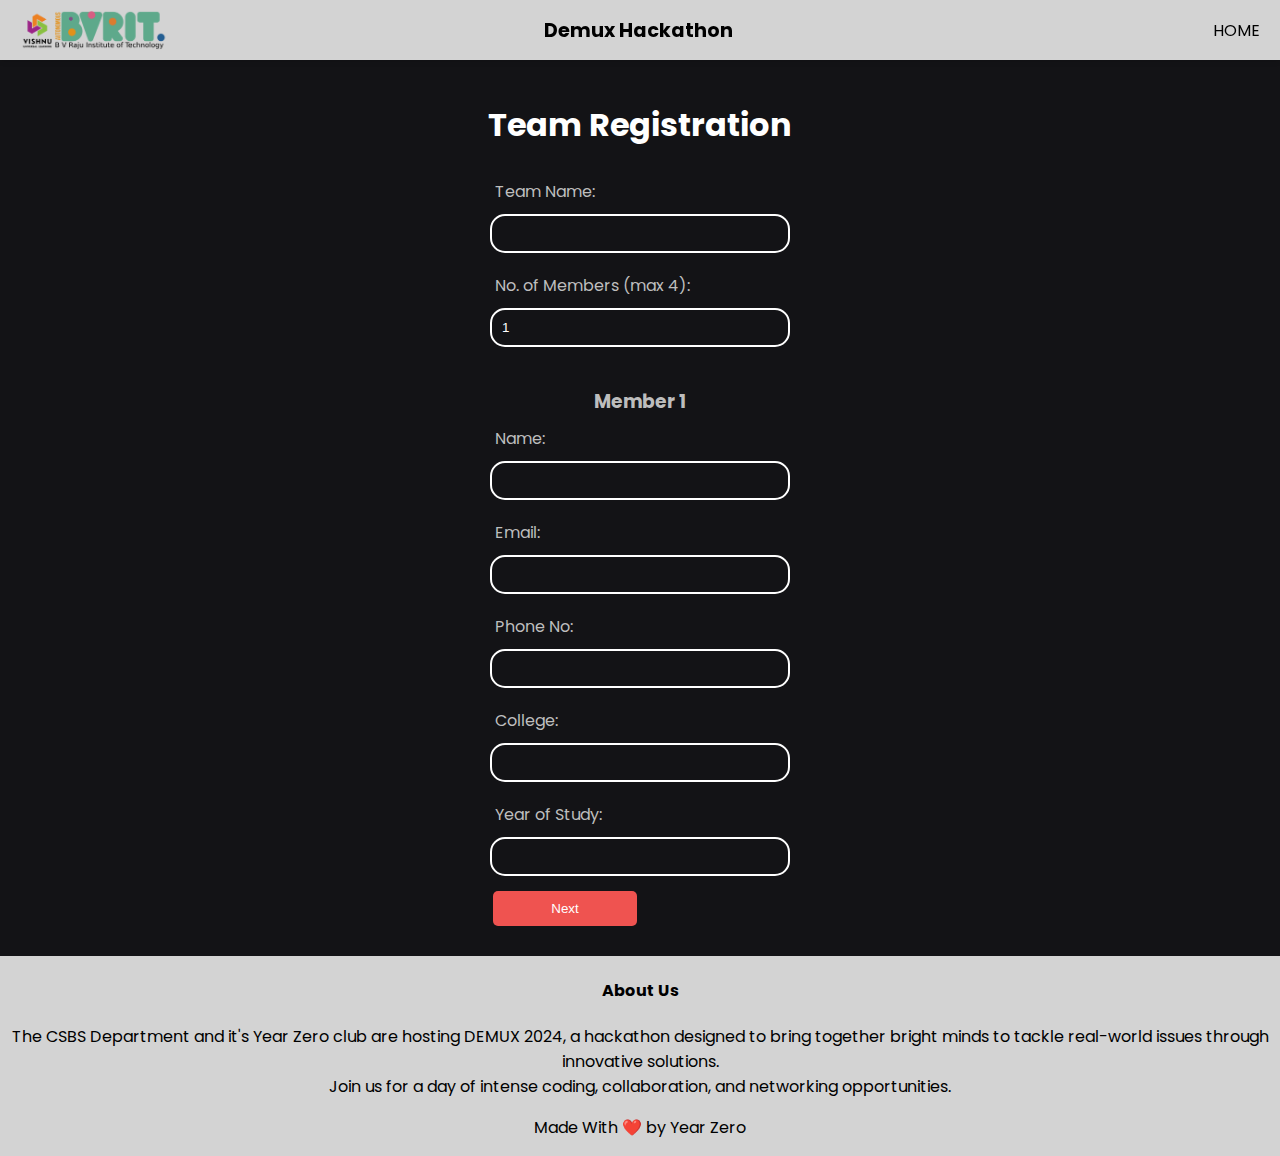
==== index.html @ 7b4865a3 "Added footer" ====
<!DOCTYPE html>
<html lang="en">
<head>
    <meta charset="UTF-8">
    <link href='https://fonts.googleapis.com/css?family=Poppins' rel='stylesheet'>
    <link rel="icon" type="image/x-icon" href="favicon.ico">
    <meta name="viewport" content="width=device-width, initial-scale=1.0">
    <title>Team Registration Form</title>
    <style>
        body {
            font-family: 'Poppins', sans-serif;
            background: #131316;
            display: flex;
            flex-direction: column;
            min-height: 100vh;
            margin: 0;
            padding-top: 80px;
            box-sizing: border-box;
        }
        h1 {
            text-align: center;
            color: #fff;
            margin-bottom: 20px;
        }
        .form-container {
            background-color: #fff;
            padding: 20px;
            border-radius: 10px;
            box-shadow: 0 4px 8px rgba(0, 0, 0, 0.1);
            width: 100%;
            max-width: 300px;
            max-height: 80vh;
            overflow-y: auto;
        }
        form {
            width: 100%;
            max-width: 300px;
        }
        label {
            display: block;
            margin: 10px 0 5px;
            color: #bebebe;
            padding-left: 5px;
        }
        input[type="text"], 
        input[type="number"], 
        input[type="email"], 
        input[type="tel"], 
        select {
            width: 100%;
            padding: 10px;
            margin: 5px 0 10px;
            border: 2px solid #fff;
            border-radius: 15px;
            box-sizing: border-box;
            max-width: 100%;
            background-color: transparent;
            color: #fff;
        }
        input[type="submit"], .next-button, .prev-button {
            width: 48%;
            padding: 10px;
            background-color: #ef5350;
            color: #fff;
            border: none;
            border-radius: 5px;
            cursor: pointer;
            margin: 5px 1%;
        }
        input[type="submit"]:hover, .next-button:hover, .prev-button:hover {
            background-color: #e53935;
        }
        input:focus, select:focus {
            outline: none;
            border-color: #ef5350;
            box-shadow: 0 0 5px rgba(239, 83, 80, 0.5);
        }
        .member-section {
            border-top: 1px solid #ddd;
            margin-top: 20px;
            padding-top: 20px;
        }
        .slide h3 {
            margin: 0 0 10px;
            margin-top: 30px;
            color: #bdbdbd;
            text-align: center;
        }
        .slide-container {
            width: 100%;
        }
        .slide-wrapper {
            width: 100%;
        }
        .slide {
            width: 100%;
        }
        .buttons-container {
            display: flex;
            justify-content: space-between;
        }
        .hidden {
            display: none;
        }
        #teamImage {
            text-align: center;
            margin-bottom: 20px;
        }
        #teamImage img {
            border-radius: 10px;
            box-shadow: 0 4px 8px rgba(0, 0, 0, 0.1);
            max-width: 80%;
            height: auto;
        }
        #teamImage p a {
            color: #fff;
            text-decoration: underline;
        }
        #teamImage p {
            color: #fff;
        }

        nav {
            background-color: #D3D3D3;
            width: 100%;
            padding: 10px 20px;
            display: flex;
            align-items: center;
            justify-content: space-between;
            position: fixed;
            top: 0;
            left: 0;
            z-index: 1000;
            box-shadow: 0 2px 5px rgba(0,0,0,0.1);
            box-sizing: border-box;
        }
        nav img {
            height: 40px;
        }
        nav h2 {
            font-size: 1.2rem;
            margin: 0;
        }
        nav p {
            margin: 0;
        }
        .main-content {
            display: flex;
            flex-direction: column;
            align-items: center;
            width: 100%;
            padding: 0 20px;
            box-sizing: border-box;
            padding-bottom: 25px;
        }
        a {
            color: #000;
            text-decoration: none;
        }
        nav a {
            width: 150px;
            text-align: right;
        }
        .footer {
            width: 100%;
            text-align: center;
            background-color: #D3D3D3;
        }
        @media (max-width: 600px) {
            nav {
                flex-direction: column;
                padding: 10px;
            }
            nav img {
                height: 30px;
                margin-bottom: 5px;
            }
            body {
                padding-top: 100px;
            }
            nav a {
                text-align: center;
            }
        }
    </style>
</head>
<body>
    <nav>
        <img src="bvrit_logo_b.png" alt="Logo">
        <h2>Demux Hackathon</h2>
        <a href="https://www.bvrit.ac.in/demux">HOME</a>
    </nav>
    <div class="main-content">
        <h1>Team Registration</h1>
        <form id="sheetdb-form" action="https://sheetdb.io/api/v1/1t69fgaazijpg" method="POST">
            <label for="teamName">Team Name:</label>
            <input type="text" id="teamName" name="data[Team Name]" required>
            
            <label for="noOfMembers">No. of Members (max 4):</label>
            <input type="number" id="noOfMembers" name="data[No Of Members]" min="1" max="4" value="1" required>
            
            <div id="memberFields" class="slide-container">
                <div id="slideWrapper" class="slide-wrapper"></div>
            </div>

            <div id="teamImage" class="hidden">
                <p>Pay to this QR or <a href="upi://pay?pa=vahini.siruvoru-1@oksbi&pn=Vahini Siruvoru&am=1000.00&cu=INR&aid=uGICAgIC169X6ag">Link</a></p>
                <img src="QR_V_Maam.png" alt="Team Image">
            </div>

            <div id="commonFields" class="hidden">
                <label for="theme">Theme:</label>
                <select id="theme" name="data[Theme]" required>
                <option value="">Select a theme</option>
                <option value="Smart Health Revolution">Smart Health</option>
                <option value="Eco-Friendly Tech">Eco-Friendly Tech</option>
                <option value="AGRI TECH REVOLUTION">AgriTech</option>
                <option value="NEXTGEN ENERGY">NextGen Energy</option>
                <option value="SMART EDU SOLUTIONS">Smart EduTech</option>
                <option value="TECH-ENHANCED RETAIL">Tech-Enhanced Retail</option>
            </select>
                </select>
                
                <label for="transactionId">Transaction ID:</label>
                <input type="text" id="transactionId" name="data[Transaction ID]" required>
                
                <input type="submit" value="Submit">
            </div>
        </form>
    </div>

    <section class="footer">
        <h4>About Us</h4>
        <p>The CSBS Department and it's Year Zero club are hosting DEMUX 2024, a hackathon designed to bring together bright minds to tackle real-world issues through innovative solutions. <br>Join us for a day of intense coding, collaboration, and networking opportunities.</p>
        <div class="icons">
            <a href="https://www.instagram.com/year_zero.bvrit/"><i class="fa fa-instagram"></i></a>
            
        </div>
        <a href="#" class="footer-link"><p>Made With ❤️ by Year Zero</p></a>
</section>

    <script>
    var form = document.getElementById('sheetdb-form');
    var noOfMembersInput = document.getElementById('noOfMembers');
    var slideWrapper = document.getElementById('slideWrapper');
    var currentSlideIndex = 0;
    var commonFields = document.getElementById('commonFields');

    function validatePhoneNumber(phoneNumber) {
        const phoneRegex = /^(?:(?:\+|0{0,2})91(\s*[-]\s*)?|[0]?)?[6789]\d{9}$/;
        return phoneRegex.test(phoneNumber);
    }

    noOfMembersInput.addEventListener('input', function() {
        if (this.value > 4) {
            this.value = 4;
        }
        updateMemberFields();
    });

    function updateMemberFields() {
        slideWrapper.innerHTML = '';
        var numMembers = parseInt(noOfMembersInput.value) || 0;

        i=1;
        slideWrapper.innerHTML += `
                <div class="slide">
                    <h3>Member ${i}</h3>
                    <label for="member${i}Name">Name:</label>
                    <input type="text" id="member${i}Name" name="data[Member ${i} Name]" required>
                    
                    <label for="member${i}Email">Email:</label>
                    <input type="email" id="member${i}Email" name="data[Member ${i} Email]" required>
                    
                    <label for="member${i}Phone">Phone No:</label>
                    <input type="tel" id="member${i}Phone" name="data[Member ${i} Phone No]" required>

                    <label for="member${i}College">College:</label>
                    <input type="text" id="member${i}College" name="data[Member ${i} College]" required>

                    <label for="member${i}Year">Year of Study:</label>
                    <input type="text" id="member${i}Year" name="data[Member ${i} Year]" required>
                    
                    <div class="buttons-container">
                        ${i > 1 ? '<button type="button" class="prev-button" onclick="prevSlide()">Previous</button>' : ''}
                        ${i < numMembers ? '<button type="button" class="next-button" onclick="nextSlide()">Next</button>' : ''}
                        ${i == numMembers ? '<button type="button" class="next-button" onclick="showCommonFields()">Next</button>' : ''}
                    </div>
                </div>
            `;

        for (var i = 2; i <= numMembers; i++) {
            slideWrapper.innerHTML += `
                <div class="slide">
                    <h3>Member ${i}</h3>
                    <label for="member${i}Name">Name:</label>
                    <input type="text" id="member${i}Name" name="data[Member ${i} Name]" required>
                    
                    <label for="member${i}Email">Email:</label>
                    <input type="email" id="member${i}Email" name="data[Member ${i} Email]" required>
                    
                    <label for="member${i}Phone">Phone No:</label>
                    <input type="tel" id="member${i}Phone" name="data[Member ${i} Phone No]" required>
                    
                    <div class="buttons-container">
                        ${i > 1 ? '<button type="button" class="prev-button" onclick="prevSlide()">Previous</button>' : ''}
                        ${i < numMembers ? '<button type="button" class="next-button" onclick="nextSlide()">Next</button>' : ''}
                        ${i == numMembers ? '<button type="button" class="next-button" onclick="showCommonFields()">Next</button>' : ''}
                    </div>
                </div>
            `;
        }

        showCurrentSlide();
    }

    function showCurrentSlide() {
        const slides = document.querySelectorAll('.slide');
        slides.forEach((slide, index) => {
            slide.style.display = index === currentSlideIndex ? 'block' : 'none';
        });
    }

    function nextSlide() {
        var inputs = document.querySelectorAll(`#slideWrapper .slide:nth-child(${currentSlideIndex + 1}) input`);
        var allValid = true;

        inputs.forEach(input => {
            if (!input.value) {
                alert(`Please fill out the ${input.previousElementSibling.textContent} field.`);
                input.focus();
                allValid = false;
                return false;
            }
            if (input.type === 'tel' && !validatePhoneNumber(input.value)) {
                alert(`Please enter a valid phone number for ${input.previousElementSibling.textContent}`);
                input.focus();
                allValid = false;
                return false;
            }
        });

        if (allValid) {
            currentSlideIndex++;
            showCurrentSlide();
        }
    }

    function prevSlide() {
        currentSlideIndex--;
        showCurrentSlide();
    }

    function showCommonFields() {
        var inputs = document.querySelectorAll(`#slideWrapper .slide:nth-child(${currentSlideIndex + 1}) input`);
        var allValid = true;

        inputs.forEach(input => {
            if (input.type === 'tel' && !validatePhoneNumber(input.value)) {
                alert(`Please enter a valid phone number for ${input.previousElementSibling.textContent}`);
                input.focus();
                allValid = false;
                return false;
            } else if (!input.value) {
                alert(`Please fill out the ${input.previousElementSibling.textContent} field.`);
                input.focus();
                allValid = false;
                return false;
            }
        });

        if (allValid) {
            document.getElementById('memberFields').style.display = 'none';
            document.getElementById('teamImage').classList.remove('hidden');
            
            setTimeout(() => {
                commonFields.classList.remove('hidden');
            }, 2000);
        }
    }

    form.addEventListener("submit", function(e) {
        e.preventDefault();
        
        if (noOfMembersInput.value > 4) {
            alert('The number of team members cannot exceed 4.');
            return;
        }

        let allValid = true;
        document.querySelectorAll('input[type="tel"]').forEach(input => {
            if (!validatePhoneNumber(input.value)) {
                allValid = false;
                alert(`Please enter a valid phone number for ${input.previousElementSibling.textContent}`);
                input.focus();
                return false;
            }
        });

        if (!allValid) return;

        fetch(form.action, {
            method: "POST",
            body: new FormData(document.getElementById("sheetdb-form")),
        }).then(
            response => response.json()
        ).then((html) => {
            alert('Success!');
        });
    });

    updateMemberFields();
    </script>
</body>
</html>
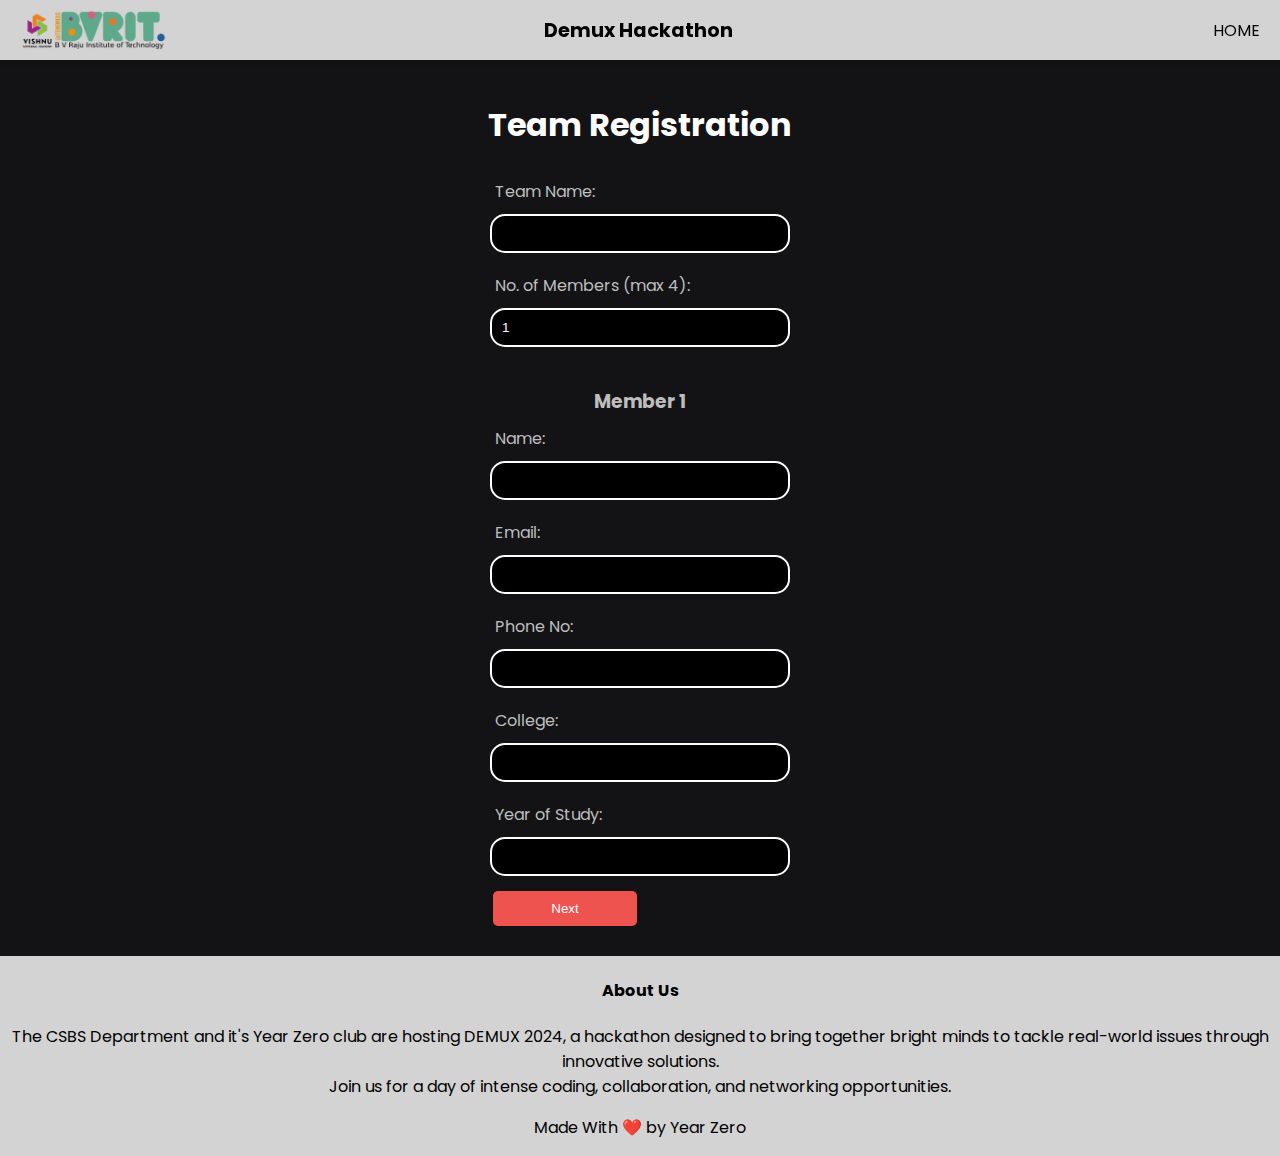
==== commit 2e847552: "phone number + select bg" ====
--- a/index.html
+++ b/index.html
@@ -54,7 +54,7 @@
             border-radius: 15px;
             box-sizing: border-box;
             max-width: 100%;
-            background-color: transparent;
+            background-color: black;
             color: #fff;
         }
         input[type="submit"], .next-button, .prev-button {
@@ -203,10 +203,7 @@
                 <div id="slideWrapper" class="slide-wrapper"></div>
             </div>
 
-            <div id="teamImage" class="hidden">
-                <p>Pay to this QR or <a href="upi://pay?pa=vahini.siruvoru-1@oksbi&pn=Vahini Siruvoru&am=1000.00&cu=INR&aid=uGICAgIC169X6ag">Link</a></p>
-                <img src="QR_V_Maam.png" alt="Team Image">
-            </div>
+            
 
             <div id="commonFields" class="hidden">
                 <label for="theme">Theme:</label>
@@ -220,6 +217,13 @@
                 <option value="TECH-ENHANCED RETAIL">Tech-Enhanced Retail</option>
             </select>
                 </select>
+
+                <div id="teamImage" >
+                    <p style="margin-bottom: 0;">Pay by scanning this QR or click <a href="upi://pay?pa=vahini.siruvoru-1@oksbi&pn=Vahini Siruvoru&am=1000.00&cu=INR&aid=uGICAgIC169X6ag">here</a></p>
+                    <p style="color: #D3D3D3; margin-top: 0;">(link redirects to UPI apps)<br>If you face any issue, pay 1000 Rs. to 8978843768</p>
+                    
+                    <img src="QR_V_Maam.png" alt="Team Image">
+                </div>
                 
                 <label for="transactionId">Transaction ID:</label>
                 <input type="text" id="transactionId" name="data[Transaction ID]" required>
@@ -237,7 +241,9 @@
             
         </div>
         <a href="#" class="footer-link"><p>Made With ❤️ by Year Zero</p></a>
-</section>
+    </section>
+    <div id="overlay" style="display: none; position: fixed; top: 0; left: 0; width: 100%; height: 100%; background-color: rgba(128, 128, 128, 0.5); z-index: 999;"></div>
+    <div id="popup" style=" display: none; position: fixed; top: 50%; left: 50%; transform: translate(-50%, -50%); background-color: rgba(255,255,255); color: black; padding: 20px 40px; border-radius: 5px; z-index: 1000;">Processing...</div>
 
     <script>
     var form = document.getElementById('sheetdb-form');
@@ -371,45 +377,60 @@
 
         if (allValid) {
             document.getElementById('memberFields').style.display = 'none';
-            document.getElementById('teamImage').classList.remove('hidden');
-            
-            setTimeout(() => {
-                commonFields.classList.remove('hidden');
-            }, 2000);
+            commonFields.classList.remove('hidden');
         }
     }
 
     form.addEventListener("submit", function(e) {
-        e.preventDefault();
-        
-        if (noOfMembersInput.value > 4) {
-            alert('The number of team members cannot exceed 4.');
-            return;
-        }
-
-        let allValid = true;
-        document.querySelectorAll('input[type="tel"]').forEach(input => {
-            if (!validatePhoneNumber(input.value)) {
-                allValid = false;
-                alert(`Please enter a valid phone number for ${input.previousElementSibling.textContent}`);
-                input.focus();
-                return false;
-            }
-        });
-
-        if (!allValid) return;
-
-        fetch(form.action, {
-            method: "POST",
-            body: new FormData(document.getElementById("sheetdb-form")),
-        }).then(
-            response => response.json()
-        ).then((html) => {
-            alert('Success!');
-        });
+    e.preventDefault();
+    
+    if (noOfMembersInput.value > 4) {
+        alert('The number of team members cannot exceed 4.');
+        return;
+    }
+
+    let allValid = true;
+    document.querySelectorAll('input[type="tel"]').forEach(input => {
+        if (!validatePhoneNumber(input.value)) {
+            allValid = false;
+            alert(`Please enter a valid phone number for ${input.previousElementSibling.textContent}`);
+            input.focus();
+            return false;
+        }
     });
+
+    if (!allValid) return;
+
+    const popup = document.getElementById('popup');
+    popup.style.display = 'block';
+    popup.textContent = 'Processing...';
+    overlay.style.display = 'block';
+
+    fetch(form.action, {
+        method: "POST",
+        body: new FormData(document.getElementById("sheetdb-form")),
+    }).then(
+        response => response.json()
+    ).then((html) => {
+        popup.textContent = 'Submitted';
+
+        setTimeout(() => {
+            popup.style.display = 'none';
+            overlay.style.display = 'none';
+        }, 2000);
+
+    }).catch(error => {
+        popup.textContent = 'Error occurred';
+        setTimeout(() => {
+            popup.style.display = 'none';
+            overlay.style.display = 'none';
+        }, 2000);
+        console.error('Error:', error);
+    });
+});
 
     updateMemberFields();
     </script>
+    
 </body>
 </html>
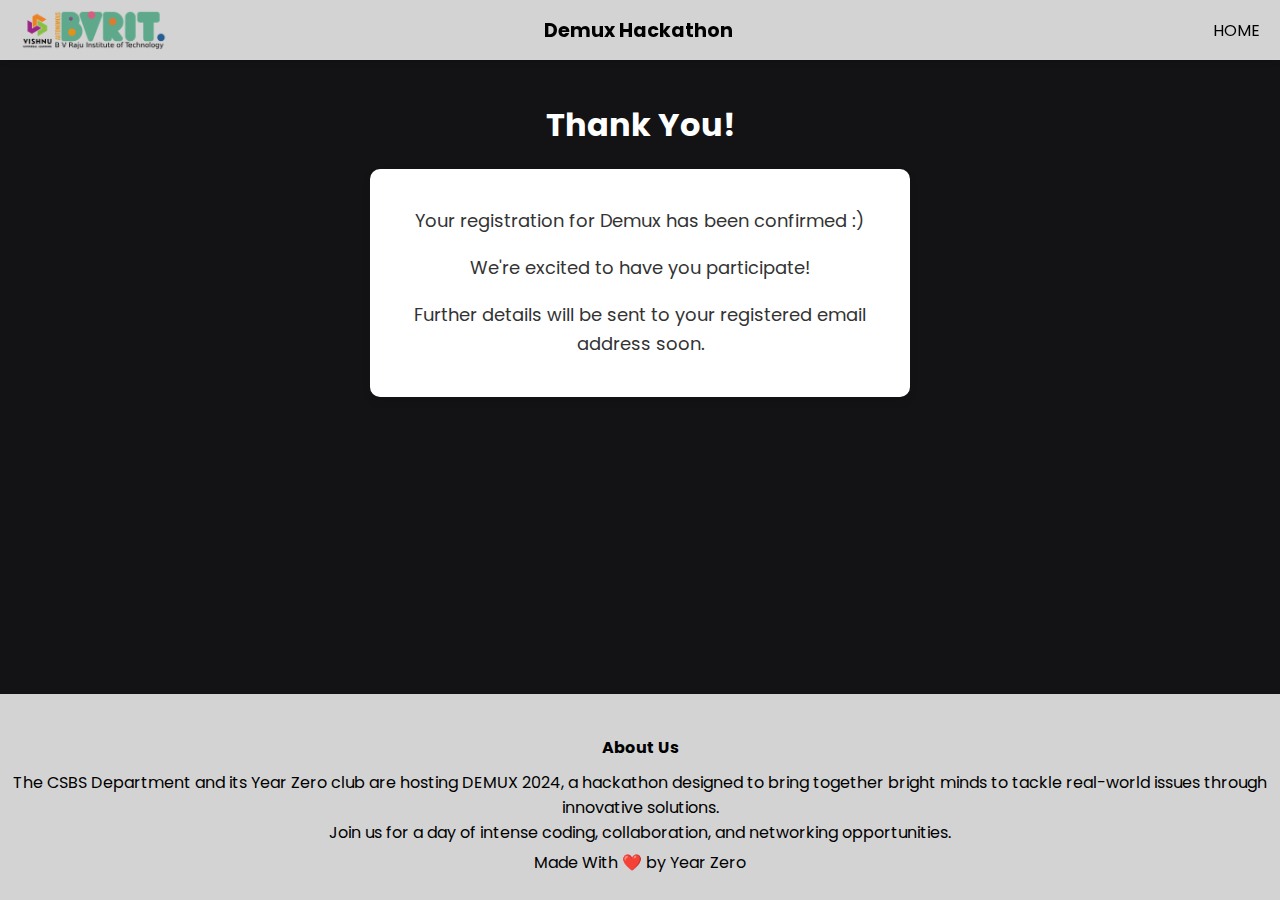
==== commit b2f4de76: "registrations aapi denga" ====
--- a/index.html
+++ b/index.html
@@ -185,7 +185,7 @@
     </style>
 </head>
 <body>
-    <nav>
+<!--     <nav>
         <img src="bvrit_logo_b.png" alt="Logo">
         <h2>Demux Hackathon</h2>
         <a href="https://www.bvrit.ac.in/demux">HOME</a>
@@ -222,7 +222,7 @@
                     <p style="margin-bottom: 0;">Pay by scanning this QR or click <a href="upi://pay?pa=vahini.siruvoru-1@oksbi&pn=Vahini Siruvoru&am=1000.00&cu=INR&aid=uGICAgIC169X6ag">here</a></p>
                     <p style="color: #D3D3D3; margin-top: 0;">(link redirects to UPI apps)<br>If you face any issue, pay 1000 Rs. to 8978843768</p>
                     
-                    <img src="QR_V_Maam.png" alt="Team Image">
+                    <img src="QR_Kam.jpg" alt="Team Image">
                 </div>
                 
                 <label for="transactionId">Transaction ID:</label>
@@ -243,193 +243,196 @@
         <a href="#" class="footer-link"><p>Made With ❤️ by Year Zero</p></a>
     </section>
     <div id="overlay" style="display: none; position: fixed; top: 0; left: 0; width: 100%; height: 100%; background-color: rgba(128, 128, 128, 0.5); z-index: 999;"></div>
-    <div id="popup" style=" display: none; position: fixed; top: 50%; left: 50%; transform: translate(-50%, -50%); background-color: rgba(255,255,255); color: black; padding: 20px 40px; border-radius: 5px; z-index: 1000;">Processing...</div>
+    <div id="popup" style=" display: none; position: fixed; top: 50%; left: 50%; transform: translate(-50%, -50%); background-color: rgba(255,255,255); color: black; padding: 20px 40px; border-radius: 5px; z-index: 1000;">Processing...</div> -->
 
     <script>
-    var form = document.getElementById('sheetdb-form');
-    var noOfMembersInput = document.getElementById('noOfMembers');
-    var slideWrapper = document.getElementById('slideWrapper');
-    var currentSlideIndex = 0;
-    var commonFields = document.getElementById('commonFields');
-
-    function validatePhoneNumber(phoneNumber) {
-        const phoneRegex = /^(?:(?:\+|0{0,2})91(\s*[-]\s*)?|[0]?)?[6789]\d{9}$/;
-        return phoneRegex.test(phoneNumber);
-    }
-
-    noOfMembersInput.addEventListener('input', function() {
-        if (this.value > 4) {
-            this.value = 4;
-        }
-        updateMemberFields();
-    });
-
-    function updateMemberFields() {
-        slideWrapper.innerHTML = '';
-        var numMembers = parseInt(noOfMembersInput.value) || 0;
-
-        i=1;
-        slideWrapper.innerHTML += `
-                <div class="slide">
-                    <h3>Member ${i}</h3>
-                    <label for="member${i}Name">Name:</label>
-                    <input type="text" id="member${i}Name" name="data[Member ${i} Name]" required>
-                    
-                    <label for="member${i}Email">Email:</label>
-                    <input type="email" id="member${i}Email" name="data[Member ${i} Email]" required>
-                    
-                    <label for="member${i}Phone">Phone No:</label>
-                    <input type="tel" id="member${i}Phone" name="data[Member ${i} Phone No]" required>
-
-                    <label for="member${i}College">College:</label>
-                    <input type="text" id="member${i}College" name="data[Member ${i} College]" required>
-
-                    <label for="member${i}Year">Year of Study:</label>
-                    <input type="text" id="member${i}Year" name="data[Member ${i} Year]" required>
-                    
-                    <div class="buttons-container">
-                        ${i > 1 ? '<button type="button" class="prev-button" onclick="prevSlide()">Previous</button>' : ''}
-                        ${i < numMembers ? '<button type="button" class="next-button" onclick="nextSlide()">Next</button>' : ''}
-                        ${i == numMembers ? '<button type="button" class="next-button" onclick="showCommonFields()">Next</button>' : ''}
-                    </div>
-                </div>
-            `;
-
-        for (var i = 2; i <= numMembers; i++) {
-            slideWrapper.innerHTML += `
-                <div class="slide">
-                    <h3>Member ${i}</h3>
-                    <label for="member${i}Name">Name:</label>
-                    <input type="text" id="member${i}Name" name="data[Member ${i} Name]" required>
-                    
-                    <label for="member${i}Email">Email:</label>
-                    <input type="email" id="member${i}Email" name="data[Member ${i} Email]" required>
-                    
-                    <label for="member${i}Phone">Phone No:</label>
-                    <input type="tel" id="member${i}Phone" name="data[Member ${i} Phone No]" required>
-                    
-                    <div class="buttons-container">
-                        ${i > 1 ? '<button type="button" class="prev-button" onclick="prevSlide()">Previous</button>' : ''}
-                        ${i < numMembers ? '<button type="button" class="next-button" onclick="nextSlide()">Next</button>' : ''}
-                        ${i == numMembers ? '<button type="button" class="next-button" onclick="showCommonFields()">Next</button>' : ''}
-                    </div>
-                </div>
-            `;
-        }
-
-        showCurrentSlide();
-    }
-
-    function showCurrentSlide() {
-        const slides = document.querySelectorAll('.slide');
-        slides.forEach((slide, index) => {
-            slide.style.display = index === currentSlideIndex ? 'block' : 'none';
-        });
-    }
-
-    function nextSlide() {
-        var inputs = document.querySelectorAll(`#slideWrapper .slide:nth-child(${currentSlideIndex + 1}) input`);
-        var allValid = true;
-
-        inputs.forEach(input => {
-            if (!input.value) {
-                alert(`Please fill out the ${input.previousElementSibling.textContent} field.`);
-                input.focus();
-                allValid = false;
-                return false;
-            }
-            if (input.type === 'tel' && !validatePhoneNumber(input.value)) {
-                alert(`Please enter a valid phone number for ${input.previousElementSibling.textContent}`);
-                input.focus();
-                allValid = false;
-                return false;
-            }
-        });
-
-        if (allValid) {
-            currentSlideIndex++;
-            showCurrentSlide();
-        }
-    }
-
-    function prevSlide() {
-        currentSlideIndex--;
-        showCurrentSlide();
-    }
-
-    function showCommonFields() {
-        var inputs = document.querySelectorAll(`#slideWrapper .slide:nth-child(${currentSlideIndex + 1}) input`);
-        var allValid = true;
-
-        inputs.forEach(input => {
-            if (input.type === 'tel' && !validatePhoneNumber(input.value)) {
-                alert(`Please enter a valid phone number for ${input.previousElementSibling.textContent}`);
-                input.focus();
-                allValid = false;
-                return false;
-            } else if (!input.value) {
-                alert(`Please fill out the ${input.previousElementSibling.textContent} field.`);
-                input.focus();
-                allValid = false;
-                return false;
-            }
-        });
-
-        if (allValid) {
-            document.getElementById('memberFields').style.display = 'none';
-            commonFields.classList.remove('hidden');
-        }
-    }
-
-    form.addEventListener("submit", function(e) {
-    e.preventDefault();
+//     var form = document.getElementById('sheetdb-form');
+//     var noOfMembersInput = document.getElementById('noOfMembers');
+//     var slideWrapper = document.getElementById('slideWrapper');
+//     var currentSlideIndex = 0;
+//     var commonFields = document.getElementById('commonFields');
+
+//     function validatePhoneNumber(phoneNumber) {
+//         const phoneRegex = /^(?:(?:\+|0{0,2})91(\s*[-]\s*)?|[0]?)?[6789]\d{9}$/;
+//         return phoneRegex.test(phoneNumber);
+//     }
+
+//     noOfMembersInput.addEventListener('input', function() {
+//         if (this.value > 4) {
+//             this.value = 4;
+//         }
+//         updateMemberFields();
+//     });
+
+//     function updateMemberFields() {
+//         slideWrapper.innerHTML = '';
+//         var numMembers = parseInt(noOfMembersInput.value) || 0;
+
+//         i=1;
+//         slideWrapper.innerHTML += `
+//                 <div class="slide">
+//                     <h3>Member ${i}</h3>
+//                     <label for="member${i}Name">Name:</label>
+//                     <input type="text" id="member${i}Name" name="data[Member ${i} Name]" required>
+                    
+//                     <label for="member${i}Email">Email:</label>
+//                     <input type="email" id="member${i}Email" name="data[Member ${i} Email]" required>
+                    
+//                     <label for="member${i}Phone">Phone No:</label>
+//                     <input type="tel" id="member${i}Phone" name="data[Member ${i} Phone No]" required>
+
+//                     <label for="member${i}College">College:</label>
+//                     <input type="text" id="member${i}College" name="data[Member ${i} College]" required>
+
+//                     <label for="member${i}Year">Year of Study:</label>
+//                     <input type="text" id="member${i}Year" name="data[Member ${i} Year]" required>
+                    
+//                     <div class="buttons-container">
+//                         ${i > 1 ? '<button type="button" class="prev-button" onclick="prevSlide()">Previous</button>' : ''}
+//                         ${i < numMembers ? '<button type="button" class="next-button" onclick="nextSlide()">Next</button>' : ''}
+//                         ${i == numMembers ? '<button type="button" class="next-button" onclick="showCommonFields()">Next</button>' : ''}
+//                     </div>
+//                 </div>
+//             `;
+
+//         for (var i = 2; i <= numMembers; i++) {
+//             slideWrapper.innerHTML += `
+//                 <div class="slide">
+//                     <h3>Member ${i}</h3>
+//                     <label for="member${i}Name">Name:</label>
+//                     <input type="text" id="member${i}Name" name="data[Member ${i} Name]" required>
+                    
+//                     <label for="member${i}Email">Email:</label>
+//                     <input type="email" id="member${i}Email" name="data[Member ${i} Email]" required>
+                    
+//                     <label for="member${i}Phone">Phone No:</label>
+//                     <input type="tel" id="member${i}Phone" name="data[Member ${i} Phone No]" required>
+                    
+//                     <div class="buttons-container">
+//                         ${i > 1 ? '<button type="button" class="prev-button" onclick="prevSlide()">Previous</button>' : ''}
+//                         ${i < numMembers ? '<button type="button" class="next-button" onclick="nextSlide()">Next</button>' : ''}
+//                         ${i == numMembers ? '<button type="button" class="next-button" onclick="showCommonFields()">Next</button>' : ''}
+//                     </div>
+//                 </div>
+//             `;
+//         }
+
+//         showCurrentSlide();
+//     }
+
+//     function showCurrentSlide() {
+//         const slides = document.querySelectorAll('.slide');
+//         slides.forEach((slide, index) => {
+//             slide.style.display = index === currentSlideIndex ? 'block' : 'none';
+//         });
+//     }
+
+//     function nextSlide() {
+//         var inputs = document.querySelectorAll(`#slideWrapper .slide:nth-child(${currentSlideIndex + 1}) input`);
+//         var allValid = true;
+
+//         inputs.forEach(input => {
+//             if (!input.value) {
+//                 alert(`Please fill out the ${input.previousElementSibling.textContent} field.`);
+//                 input.focus();
+//                 allValid = false;
+//                 return false;
+//             }
+//             if (input.type === 'tel' && !validatePhoneNumber(input.value)) {
+//                 alert(`Please enter a valid phone number for ${input.previousElementSibling.textContent}`);
+//                 input.focus();
+//                 allValid = false;
+//                 return false;
+//             }
+//         });
+
+//         if (allValid) {
+//             currentSlideIndex++;
+//             showCurrentSlide();
+//         }
+//     }
+
+//     function prevSlide() {
+//         currentSlideIndex--;
+//         showCurrentSlide();
+//     }
+
+//     function showCommonFields() {
+//         var inputs = document.querySelectorAll(`#slideWrapper .slide:nth-child(${currentSlideIndex + 1}) input`);
+//         var allValid = true;
+
+//         inputs.forEach(input => {
+//             if (input.type === 'tel' && !validatePhoneNumber(input.value)) {
+//                 alert(`Please enter a valid phone number for ${input.previousElementSibling.textContent}`);
+//                 input.focus();
+//                 allValid = false;
+//                 return false;
+//             } else if (!input.value) {
+//                 alert(`Please fill out the ${input.previousElementSibling.textContent} field.`);
+//                 input.focus();
+//                 allValid = false;
+//                 return false;
+//             }
+//         });
+
+//         if (allValid) {
+//             document.getElementById('memberFields').style.display = 'none';
+//             commonFields.classList.remove('hidden');
+//         }
+//     }
+
+//     form.addEventListener("submit", function(e) {
+//     e.preventDefault();
     
-    if (noOfMembersInput.value > 4) {
-        alert('The number of team members cannot exceed 4.');
-        return;
-    }
-
-    let allValid = true;
-    document.querySelectorAll('input[type="tel"]').forEach(input => {
-        if (!validatePhoneNumber(input.value)) {
-            allValid = false;
-            alert(`Please enter a valid phone number for ${input.previousElementSibling.textContent}`);
-            input.focus();
-            return false;
-        }
-    });
-
-    if (!allValid) return;
-
-    const popup = document.getElementById('popup');
-    popup.style.display = 'block';
-    popup.textContent = 'Processing...';
-    overlay.style.display = 'block';
-
-    fetch(form.action, {
-        method: "POST",
-        body: new FormData(document.getElementById("sheetdb-form")),
-    }).then(
-        response => response.json()
-    ).then((html) => {
-        popup.textContent = 'Submitted';
-
-        setTimeout(() => {
-            popup.style.display = 'none';
-            overlay.style.display = 'none';
-        }, 2000);
-
-    }).catch(error => {
-        popup.textContent = 'Error occurred';
-        setTimeout(() => {
-            popup.style.display = 'none';
-            overlay.style.display = 'none';
-        }, 2000);
-        console.error('Error:', error);
-    });
-});
-
-    updateMemberFields();
+//     if (noOfMembersInput.value > 4) {
+//         alert('The number of team members cannot exceed 4.');
+//         return;
+//     }
+
+//     let allValid = true;
+//     document.querySelectorAll('input[type="tel"]').forEach(input => {
+//         if (!validatePhoneNumber(input.value)) {
+//             allValid = false;
+//             alert(`Please enter a valid phone number for ${input.previousElementSibling.textContent}`);
+//             input.focus();
+//             return false;
+//         }
+//     });
+
+//     if (!allValid) return;
+
+//     const popup = document.getElementById('popup');
+//     popup.style.display = 'block';
+//     popup.textContent = 'Processing...';
+//     overlay.style.display = 'block';
+
+//     fetch(form.action, {
+//         method: "POST",
+//         body: new FormData(document.getElementById("sheetdb-form")),
+//     }).then(
+//         response => response.json()
+//     ).then((html) => {
+//         popup.textContent = 'Submitted';
+
+//         setTimeout(() => {
+//             popup.style.display = 'none';
+//             overlay.style.display = 'none';
+//         }, 2000);
+//         window.location = "https://random-goose.github.io/demux/success.html";
+
+//     }).catch(error => {
+//         popup.textContent = 'Error occurred';
+//         setTimeout(() => {
+//             popup.style.display = 'none';
+//             overlay.style.display = 'none';
+//         }, 2000);
+//         console.error('Error:', error);
+//     });
+// });
+
+//     updateMemberFields();
+        window.location = "https://random-goose.github.io/demux/success.html";
+        
     </script>
     
 </body>
